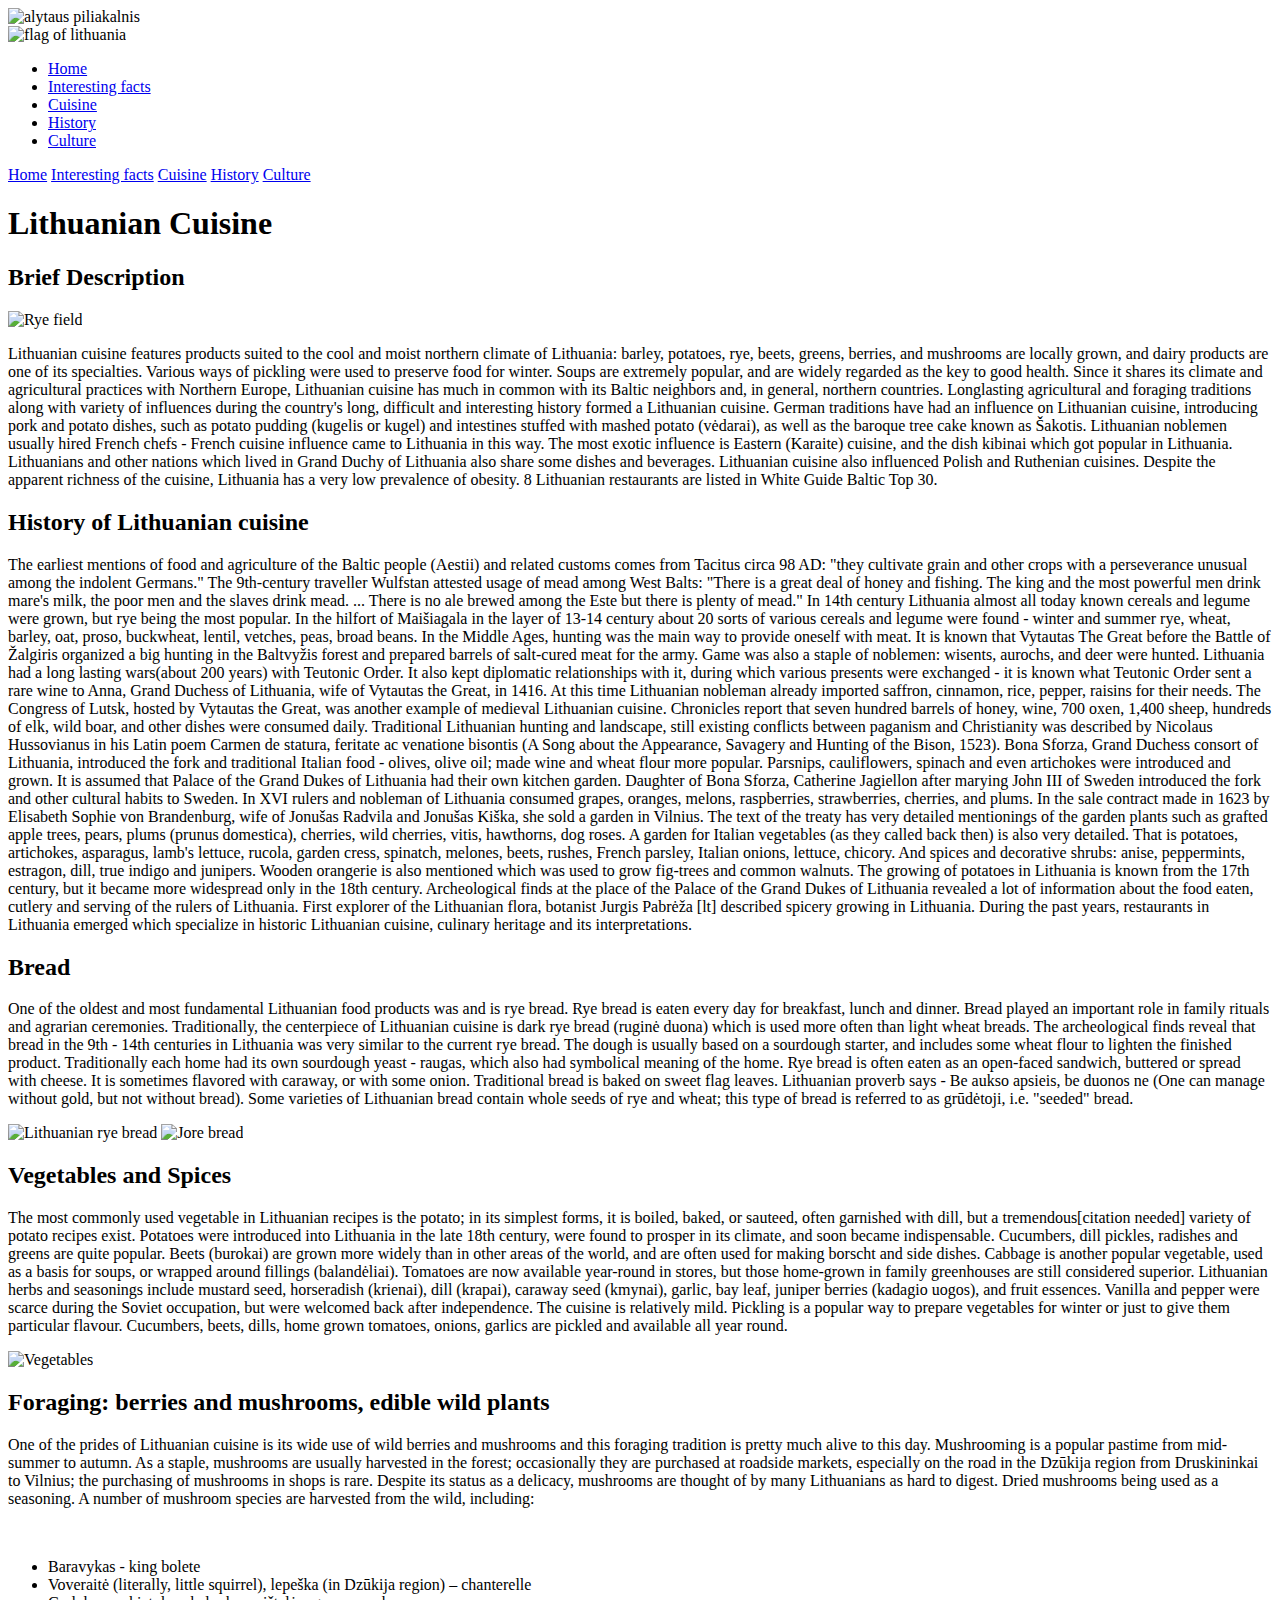
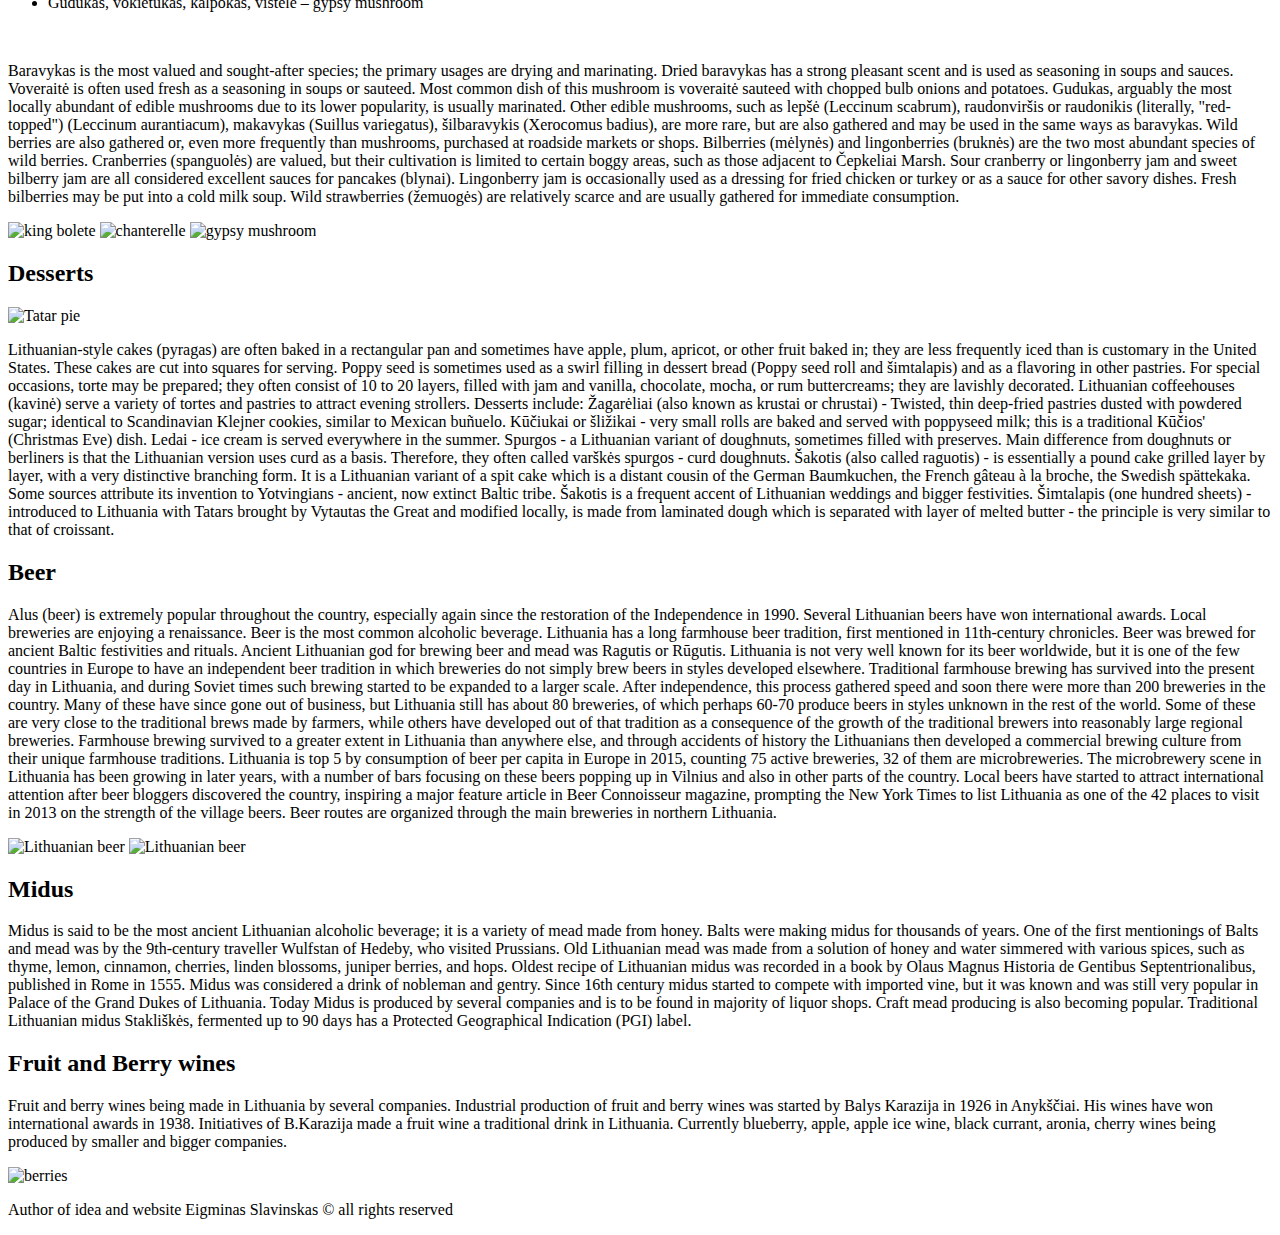
==== cuisine.html @ 6ea219a3 "first commit" ====
<!DOCTYPE html>
<html lang="en">

<head>

    <meta charset="UTF-8">
    <meta name="viewport" content="width=device-width, initial-scale=1.0">
    <title>Title of the document</title>
    

    <link rel="stylesheet" type="text/css" href="C:/Users/slavi/Desktop/Lithuania/web/css/style3.css">
    <link rel="stylesheet" type="text/css" href="C:/Users/slavi/Desktop/Lithuania/web/css/style4.css">
    <link rel="stylesheet" type="text/css" href="C:/Users/slavi/Desktop/Lithuania/web/css/generalStyles.css">

    
</head>

<body>
    <!-- CONTAINER 1   BEGIN -->

    <div class="container" id="top-container">

        <!-- Image above navigation -->
        <img id="nav-img" src="C:/Users/slavi/Desktop/Lithuania/web/images/Alytus_hillfort.jpg" alt="alytaus piliakalnis">

        <!-- NAVIGATION   BEGIN -->
        <nav>
            <div class="flag">
                <img id="lithuanian-flag" onmouseover="move()" onmouseout="moveout()"
                    src="https://upload.wikimedia.org/wikipedia/commons/thumb/1/11/Flag_of_Lithuania.svg/2000px-Flag_of_Lithuania.svg.png"
                    alt="flag of lithuania">
            </div>


            <!-- Laptop -->
            <div class="navigation-bar" id="navBar">
                <ul>
                    <li><a href="index.html">Home</a></li>
                    <li><a href="interestingFacts.html">Interesting facts</a></li>
                    <li><a id="active" href="cuisine.html">Cuisine</a></li>
                    <li><a href="history.html">History</a></li>
                    <li><a href="culture.html">Culture</a></li>
                </ul>
            </div>

            <!-- Ipad and Phone -->
            <a href="javascript:void(0);" class="icon" onclick="myFunction()">
                <div></div>
                <div></div>
                <div></div>
            </a>




        </nav>
        <!-- NAVIGATION   END-->

        <!-- Ipad and Phone     Appears when menu icon is clicked-->

        <div id="myLinks">
            <a href="index.html">Home</a>
            <a href="interestingFacts.html">Interesting facts</a>
            <a href="cuisine.html">Cuisine</a>
            <a href="history.html">History</a>
            <a href="culture.html">Culture</a>
        </div>
        <!--/-->
    </div>

    <!--CONTAINER 1   END -->

    <!--CONTAINER 2   BEGIN -->

    <div class="container">

        <section>

            <div id="headline">
                <h1><span id="yellow">Lithu</span><span id="green">anian</span><span id="red"> Cuisine</span></h1>
            </div>

            <div class="empty-div"></div>

            <div class="article">

                <h2>Brief Description</h2>

                <img id="ryeField" src="https://footage.framepool.com/shotimg/qf/682459091-rye-field-spike-plant-cereal-plant-agricultural-crop.jpg"
                alt="Rye field">

                <p>
                    Lithuanian cuisine features products suited to the cool and moist northern climate of Lithuania:
                    barley, potatoes, rye, beets, greens, berries, and mushrooms are locally grown, and dairy products
                    are one of its specialties. Various ways of pickling were used to preserve food for winter. Soups
                    are extremely popular, and are widely regarded as the key to good health. Since it shares its
                    climate and agricultural practices with Northern Europe, Lithuanian cuisine has much in common with
                    its Baltic neighbors and, in general, northern countries. Longlasting agricultural and foraging
                    traditions along with variety of influences during the country's long, difficult and interesting
                    history formed a Lithuanian cuisine.

                    German traditions have had an influence on Lithuanian cuisine, introducing pork and potato dishes,
                    such as potato pudding (kugelis or kugel) and intestines stuffed with mashed potato (vėdarai), as
                    well as the baroque tree cake known as Šakotis. Lithuanian noblemen usually hired French chefs -
                    French cuisine influence came to Lithuania in this way. The most exotic influence is Eastern
                    (Karaite) cuisine, and the dish kibinai which got popular in Lithuania. Lithuanians and other
                    nations which lived in Grand Duchy of Lithuania also share some dishes and beverages. Lithuanian
                    cuisine also influenced Polish and Ruthenian cuisines.

                    Despite the apparent richness of the cuisine, Lithuania has a very low prevalence of obesity. 8
                    Lithuanian restaurants are listed in White Guide Baltic Top 30.
                </p>

            </div>
            <div class="empty-div"></div>

            <div class="article">

                <h2>History of Lithuanian cuisine</h2>

                <p>
                    The earliest mentions of food and agriculture of the Baltic people (Aestii) and related customs
                    comes from Tacitus circa 98 AD: "they cultivate grain and other crops with a perseverance
                    unusual among the indolent Germans."

                    The 9th-century traveller Wulfstan attested usage of mead among West Balts: "There is a great
                    deal of honey and fishing. The king and the most powerful men drink mare's milk, the poor men
                    and the slaves drink mead. ... There is no ale brewed among the Este but there is plenty of
                    mead."

                    In 14th century Lithuania almost all today known cereals and legume were grown, but rye being
                    the most popular. In the hilfort of Maišiagala in the layer of 13-14 century about 20 sorts of
                    various cereals and legume were found - winter and summer rye, wheat, barley, oat, proso,
                    buckwheat, lentil, vetches, peas, broad beans.

                    In the Middle Ages, hunting was the main way to provide oneself with meat. It is known that
                    Vytautas The Great before the Battle of Žalgiris organized a big hunting in the Baltvyžis forest
                    and prepared barrels of salt-cured meat for the army. Game was also a staple of noblemen:
                    wisents, aurochs, and deer were hunted. Lithuania had a long lasting wars(about 200 years) with
                    Teutonic Order. It also kept diplomatic relationships with it, during which various presents
                    were exchanged - it is known what Teutonic Order sent a rare wine to Anna, Grand Duchess of
                    Lithuania, wife of Vytautas the Great, in 1416. At this time Lithuanian nobleman already
                    imported saffron, cinnamon, rice, pepper, raisins for their needs.

                    The Congress of Lutsk, hosted by Vytautas the Great, was another example of medieval Lithuanian
                    cuisine. Chronicles report that seven hundred barrels of honey, wine, 700 oxen, 1,400 sheep,
                    hundreds of elk, wild boar, and other dishes were consumed daily.

                    Traditional Lithuanian hunting and landscape, still existing conflicts between paganism and
                    Christianity was described by Nicolaus Hussovianus in his Latin poem Carmen de statura, feritate
                    ac venatione bisontis (A Song about the Appearance, Savagery and Hunting of the Bison, 1523).

                    Bona Sforza, Grand Duchess consort of Lithuania, introduced the fork and traditional Italian
                    food - olives, olive oil; made wine and wheat flour more popular. Parsnips, cauliflowers,
                    spinach and even artichokes were introduced and grown. It is assumed that Palace of the Grand
                    Dukes of Lithuania had their own kitchen garden. Daughter of Bona Sforza, Catherine Jagiellon
                    after marying John III of Sweden introduced the fork and other cultural habits to Sweden. In XVI
                    rulers and nobleman of Lithuania consumed grapes, oranges, melons, raspberries, strawberries,
                    cherries, and plums.

                    In the sale contract made in 1623 by Elisabeth Sophie von Brandenburg, wife of Jonušas Radvila
                    and Jonušas Kiška, she sold a garden in Vilnius. The text of the treaty has very detailed
                    mentionings of the garden plants such as grafted apple trees, pears, plums (prunus domestica),
                    cherries, wild cherries, vitis, hawthorns, dog roses. A garden for Italian vegetables (as they
                    called back then) is also very detailed. That is potatoes, artichokes, asparagus, lamb's
                    lettuce, rucola, garden cress, spinatch, melones, beets, rushes, French parsley, Italian onions,
                    lettuce, chicory. And spices and decorative shrubs: anise, peppermints, estragon, dill, true
                    indigo and junipers. Wooden orangerie is also mentioned which was used to grow fig-trees and
                    common walnuts.

                    The growing of potatoes in Lithuania is known from the 17th century, but it became more
                    widespread only in the 18th century.

                    Archeological finds at the place of the Palace of the Grand Dukes of Lithuania revealed a lot of
                    information about the food eaten, cutlery and serving of the rulers of Lithuania.

                    First explorer of the Lithuanian flora, botanist Jurgis Pabrėža [lt] described spicery growing
                    in Lithuania.

                    During the past years, restaurants in Lithuania emerged which specialize in historic Lithuanian
                    cuisine, culinary heritage and its interpretations.


                </p>

            </div>


            <div class="empty-div"></div>

            <div class="article">

                <h2>Bread</h2>

                <p>
                    One of the oldest and most fundamental Lithuanian food products was and is rye bread. Rye bread is
                    eaten every day for breakfast, lunch and dinner. Bread played an important role in family rituals
                    and agrarian ceremonies. Traditionally, the centerpiece of Lithuanian cuisine is dark rye bread
                    (ruginė duona) which is used more often than light wheat breads. The archeological finds reveal that
                    bread in the 9th - 14th centuries in Lithuania was very similar to the current rye bread. The dough
                    is usually based on a sourdough starter, and includes some wheat flour to lighten the finished
                    product. Traditionally each home had its own sourdough yeast - raugas, which also had symbolical
                    meaning of the home. Rye bread is often eaten as an open-faced sandwich, buttered or spread with
                    cheese. It is sometimes flavored with caraway, or with some onion. Traditional bread is baked on
                    sweet flag leaves. Lithuanian proverb says - Be aukso apsieis, be duonos ne (One can manage without
                    gold, but not without bread).

                    Some varieties of Lithuanian bread contain whole seeds of rye and wheat; this type of bread is
                    referred to as grūdėtoji, i.e. "seeded" bread.
                </p>

                <div class="breads">

                <img id="bread" src="http://www.skoniukelias.lt/data/tourism_objects/large/13_zavarnoy_rzhanoy_hleb.jpg"
                alt="Lithuanian rye bread">

                <img id="jore" src="https://www.fazer.lt/siteassets/brandsprekiniai-enklai/jore/naujas-dizainas/4770068196590-jor-juoda-duona-pagardinta-saulgromis-280-g.png"
                alt="Jore bread">

            </div>

            </div>

            <div class="empty-div"></div>

            <div class="article">

                <h2>Vegetables and Spices</h2>

                <p>
                    The most commonly used vegetable in Lithuanian recipes is the potato; in its simplest forms, it is
                    boiled, baked, or sauteed, often garnished with dill, but a tremendous[citation needed] variety of
                    potato recipes exist. Potatoes were introduced into Lithuania in the late 18th century, were found
                    to prosper in its climate, and soon became indispensable.

                    Cucumbers, dill pickles, radishes and greens are quite popular. Beets (burokai) are grown more
                    widely than in other areas of the world, and are often used for making borscht and side dishes.
                    Cabbage is another popular vegetable, used as a basis for soups, or wrapped around fillings
                    (balandėliai). Tomatoes are now available year-round in stores, but those home-grown in family
                    greenhouses are still considered superior.

                    Lithuanian herbs and seasonings include mustard seed, horseradish (krienai), dill (krapai), caraway
                    seed (kmynai), garlic, bay leaf, juniper berries (kadagio uogos), and fruit essences. Vanilla and
                    pepper were scarce during the Soviet occupation, but were welcomed back after independence. The
                    cuisine is relatively mild.

                    Pickling is a popular way to prepare vegetables for winter or just to give them particular flavour.
                    Cucumbers, beets, dills, home grown tomatoes, onions, garlics are pickled and available all year
                    round.
                </p>

                <img id="veggies" src="https://fruitsandveggies.org/wp-content/uploads/2008/02/ja-ma-216495-unsplash-1400x640.jpg"
                alt="Vegetables">

            </div>

            <div class="empty-div"></div>

            <div class="article">

                <h2>Foraging: berries and mushrooms, edible wild plants</h2>

                <p>
                    One of the prides of Lithuanian cuisine is its wide use of wild berries and mushrooms and this
                    foraging tradition is pretty much alive to this day.

                    Mushrooming is a popular pastime from mid-summer to autumn. As a staple, mushrooms are usually
                    harvested in the forest; occasionally they are purchased at roadside markets, especially on the road
                    in the Dzūkija region from Druskininkai to Vilnius; the purchasing of mushrooms in shops is rare.
                    Despite its status as a delicacy, mushrooms are thought of by many Lithuanians as hard to digest.
                    Dried mushrooms being used as a seasoning. A number of mushroom species are harvested from the wild,
                    including:
                </p>

                <br>

                
                <ul id="mushroom-list">
                    <li>Baravykas - king bolete</li>
                    <li>Voveraitė (literally, little squirrel), lepeška (in Dzūkija region) – chanterelle</li>
                    <li>Gudukas, vokietukas, kalpokas, vištelė – gypsy mushroom</li>
                </ul>

                

                

                <br>

                <p>
                    Baravykas is the most valued and sought-after species; the primary usages are drying and marinating.
                    Dried baravykas has a strong pleasant scent and is used as seasoning in soups and sauces. Voveraitė
                    is often used fresh as a seasoning in soups or sauteed. Most common dish of this mushroom is
                    voveraitė sauteed with chopped bulb onions and potatoes. Gudukas, arguably the most locally abundant
                    of edible mushrooms due to its lower popularity, is usually marinated. Other edible mushrooms, such
                    as lepšė (Leccinum scabrum), raudonviršis or raudonikis (literally, "red-topped") (Leccinum
                    aurantiacum), makavykas (Suillus variegatus), šilbaravykis (Xerocomus badius), are more rare, but
                    are also gathered and may be used in the same ways as baravykas.

                    Wild berries are also gathered or, even more frequently than mushrooms, purchased at roadside
                    markets or shops. Bilberries (mėlynės) and lingonberries (bruknės) are the two most abundant species
                    of wild berries. Cranberries (spanguolės) are valued, but their cultivation is limited to certain
                    boggy areas, such as those adjacent to Čepkeliai Marsh. Sour cranberry or lingonberry jam and sweet
                    bilberry jam are all considered excellent sauces for pancakes (blynai). Lingonberry jam is
                    occasionally used as a dressing for fried chicken or turkey or as a sauce for other savory dishes.
                    Fresh bilberries may be put into a cold milk soup. Wild strawberries (žemuogės) are relatively
                    scarce and are usually gathered for immediate consumption.
                </p>

                
                        <img class="mushroomImage" src="https://s1.15min.lt/images/photos/2010/09/12/original/1284291780varenajovitairtomas.jpg" alt="king bolete">
                        <img class="mushroomImage" src="https://www.grybai.lt/upl/grybai/valgomoji-voveraite13.jpg" alt="chanterelle">
                        <img id="gypsy" src="https://www.grybai.lt/upl/grybai/rauksletasis-gudukas577.jpg" alt="gypsy mushroom">
                

            </div>

            <div class="empty-div"></div>

            <div class="article">

                <h2>Desserts</h2>

                <img id="tatarPie" src="https://i.pinimg.com/originals/54/20/32/542032971434d9de6fe797391ba96f5a.jpg"
                alt="Tatar pie">

                <p>
                    Lithuanian-style cakes (pyragas) are often baked in a rectangular pan and sometimes have apple,
                    plum, apricot, or other fruit baked in; they are less frequently iced than is customary in the
                    United States. These cakes are cut into squares for serving. Poppy seed is sometimes used as a swirl
                    filling in dessert bread (Poppy seed roll and šimtalapis) and as a flavoring in other pastries.

                    For special occasions, torte may be prepared; they often consist of 10 to 20 layers, filled with jam
                    and vanilla, chocolate, mocha, or rum buttercreams; they are lavishly decorated. Lithuanian
                    coffeehouses (kavinė) serve a variety of tortes and pastries to attract evening strollers.

                    Desserts include:

                    Žagarėliai (also known as krustai or chrustai) - Twisted, thin deep-fried pastries dusted with
                    powdered sugar; identical to Scandinavian Klejner cookies, similar to Mexican buñuelo.
                    Kūčiukai or šližikai - very small rolls are baked and served with poppyseed milk; this is a
                    traditional Kūčios' (Christmas Eve) dish.
                    Ledai - ice cream is served everywhere in the summer.
                    Spurgos - a Lithuanian variant of doughnuts, sometimes filled with preserves. Main difference from
                    doughnuts or berliners is that the Lithuanian version uses curd as a basis. Therefore, they often
                    called varškės spurgos - curd doughnuts.
                    Šakotis (also called raguotis) - is essentially a pound cake grilled layer by layer, with a very
                    distinctive branching form. It is a Lithuanian variant of a spit cake which is a distant cousin of
                    the German Baumkuchen, the French gâteau à la broche, the Swedish spättekaka. Some sources attribute
                    its invention to Yotvingians - ancient, now extinct Baltic tribe. Šakotis is a frequent accent of
                    Lithuanian weddings and bigger festivities.
                    Šimtalapis (one hundred sheets) - introduced to Lithuania with Tatars brought by Vytautas the Great
                    and modified locally, is made from laminated dough which is separated with layer of melted butter -
                    the principle is very similar to that of croissant.
                </p>

            </div>


            <div class="empty-div"></div>

            <div class="article">

                <h2>Beer</h2>

                <p>
                    Alus (beer) is extremely popular throughout the country, especially again since the restoration of
                    the Independence in 1990. Several Lithuanian beers have won international awards. Local breweries
                    are enjoying a renaissance. Beer is the most common alcoholic beverage. Lithuania has a long
                    farmhouse beer tradition, first mentioned in 11th-century chronicles. Beer was brewed for ancient
                    Baltic festivities and rituals. Ancient Lithuanian god for brewing beer and mead was Ragutis or
                    Rūgutis. Lithuania is not very well known for its beer worldwide, but it is one of the few countries
                    in Europe to have an independent beer tradition in which breweries do not simply brew beers in
                    styles developed elsewhere. Traditional farmhouse brewing has survived into the present day in
                    Lithuania, and during Soviet times such brewing started to be expanded to a larger scale. After
                    independence, this process gathered speed and soon there were more than 200 breweries in the
                    country. Many of these have since gone out of business, but Lithuania still has about 80 breweries,
                    of which perhaps 60-70 produce beers in styles unknown in the rest of the world. Some of these are
                    very close to the traditional brews made by farmers, while others have developed out of that
                    tradition as a consequence of the growth of the traditional brewers into reasonably large regional
                    breweries.

                    Farmhouse brewing survived to a greater extent in Lithuania than anywhere else, and through
                    accidents of history the Lithuanians then developed a commercial brewing culture from their unique
                    farmhouse traditions. Lithuania is top 5 by consumption of beer per capita in Europe in 2015,
                    counting 75 active breweries, 32 of them are microbreweries.

                    The microbrewery scene in Lithuania has been growing in later years, with a number of bars focusing
                    on these beers popping up in Vilnius and also in other parts of the country. Local beers have
                    started to attract international attention after beer bloggers discovered the country, inspiring a
                    major feature article in Beer Connoisseur magazine, prompting the New York Times to list Lithuania
                    as one of the 42 places to visit in 2013 on the strength of the village beers. Beer routes are
                    organized through the main breweries in northern Lithuania.
                </p>

                

            </div>

            <div class="article">
                    <img id="beerImg1" src="http://www.nightlife-cityguide.com/wp-content/uploads/2014/12/birrerie-vilnius-672x372.jpg"
                    alt="Lithuanian beer">

                    <img id="beerImg2" src="http://lituanica.ie/litwp1788/wp-content/uploads/2013/12/svyturys-beer.jpg"
                    alt="Lithuanian beer">
            </div>

            <div class="empty-div"></div>


            <div class="article">

                <h2>Midus</h2>

                <p>
                    Midus is said to be the most ancient Lithuanian alcoholic beverage; it is a variety of mead made
                    from honey. Balts were making midus for thousands of years. One of the first mentionings of Balts
                    and mead was by the 9th-century traveller Wulfstan of Hedeby, who visited Prussians. Old Lithuanian
                    mead was made from a solution of honey and water simmered with various spices, such as thyme, lemon,
                    cinnamon, cherries, linden blossoms, juniper berries, and hops. Oldest recipe of Lithuanian midus
                    was recorded in a book by Olaus Magnus Historia de Gentibus Septentrionalibus, published in Rome in
                    1555. Midus was considered a drink of nobleman and gentry. Since 16th century midus started to
                    compete with imported vine, but it was known and was still very popular in Palace of the Grand Dukes
                    of Lithuania. Today Midus is produced by several companies and is to be found in majority of liquor
                    shops. Craft mead producing is also becoming popular. Traditional Lithuanian midus Stakliškės,
                    fermented up to 90 days has a Protected Geographical Indication (PGI) label.
                </p>

            </div>

            <div class="empty-div"></div>

            <div class="article">

                <h2>Fruit and Berry wines</h2>

                <p>
                    Fruit and berry wines being made in Lithuania by several companies. Industrial production of fruit
                    and berry wines was started by Balys Karazija in 1926 in Anykščiai. His wines have won international
                    awards in 1938. Initiatives of B.Karazija made a fruit wine a traditional drink in Lithuania.
                    Currently blueberry, apple, apple ice wine, black currant, aronia, cherry wines being produced by
                    smaller and bigger companies.
                </p>

                <img id="berries" src="https://i0.wp.com/images-prod.healthline.com/hlcmsresource/images/AN_images/reasons-to-eat-berries-1296x728-feature.jpg?w=1155&h=1528"
                alt="berries">

            </div>



        </section>

    </div>

    <!--CONTAINER 2   END -->

    <!--CONTAINER 3   BEGIN -->

    <div class="container" id="footer-container">

        <div class="empty-div"></div>

        <footer>
            <p>Author of idea and website Eigminas Slavinskas &copy; all rights reserved</p>
        </footer>

        <div class="empty-div"></div>

    </div>

    <!--CONTAINER 3   END -->

    <script src="app.js"></script>

</body>

</html>
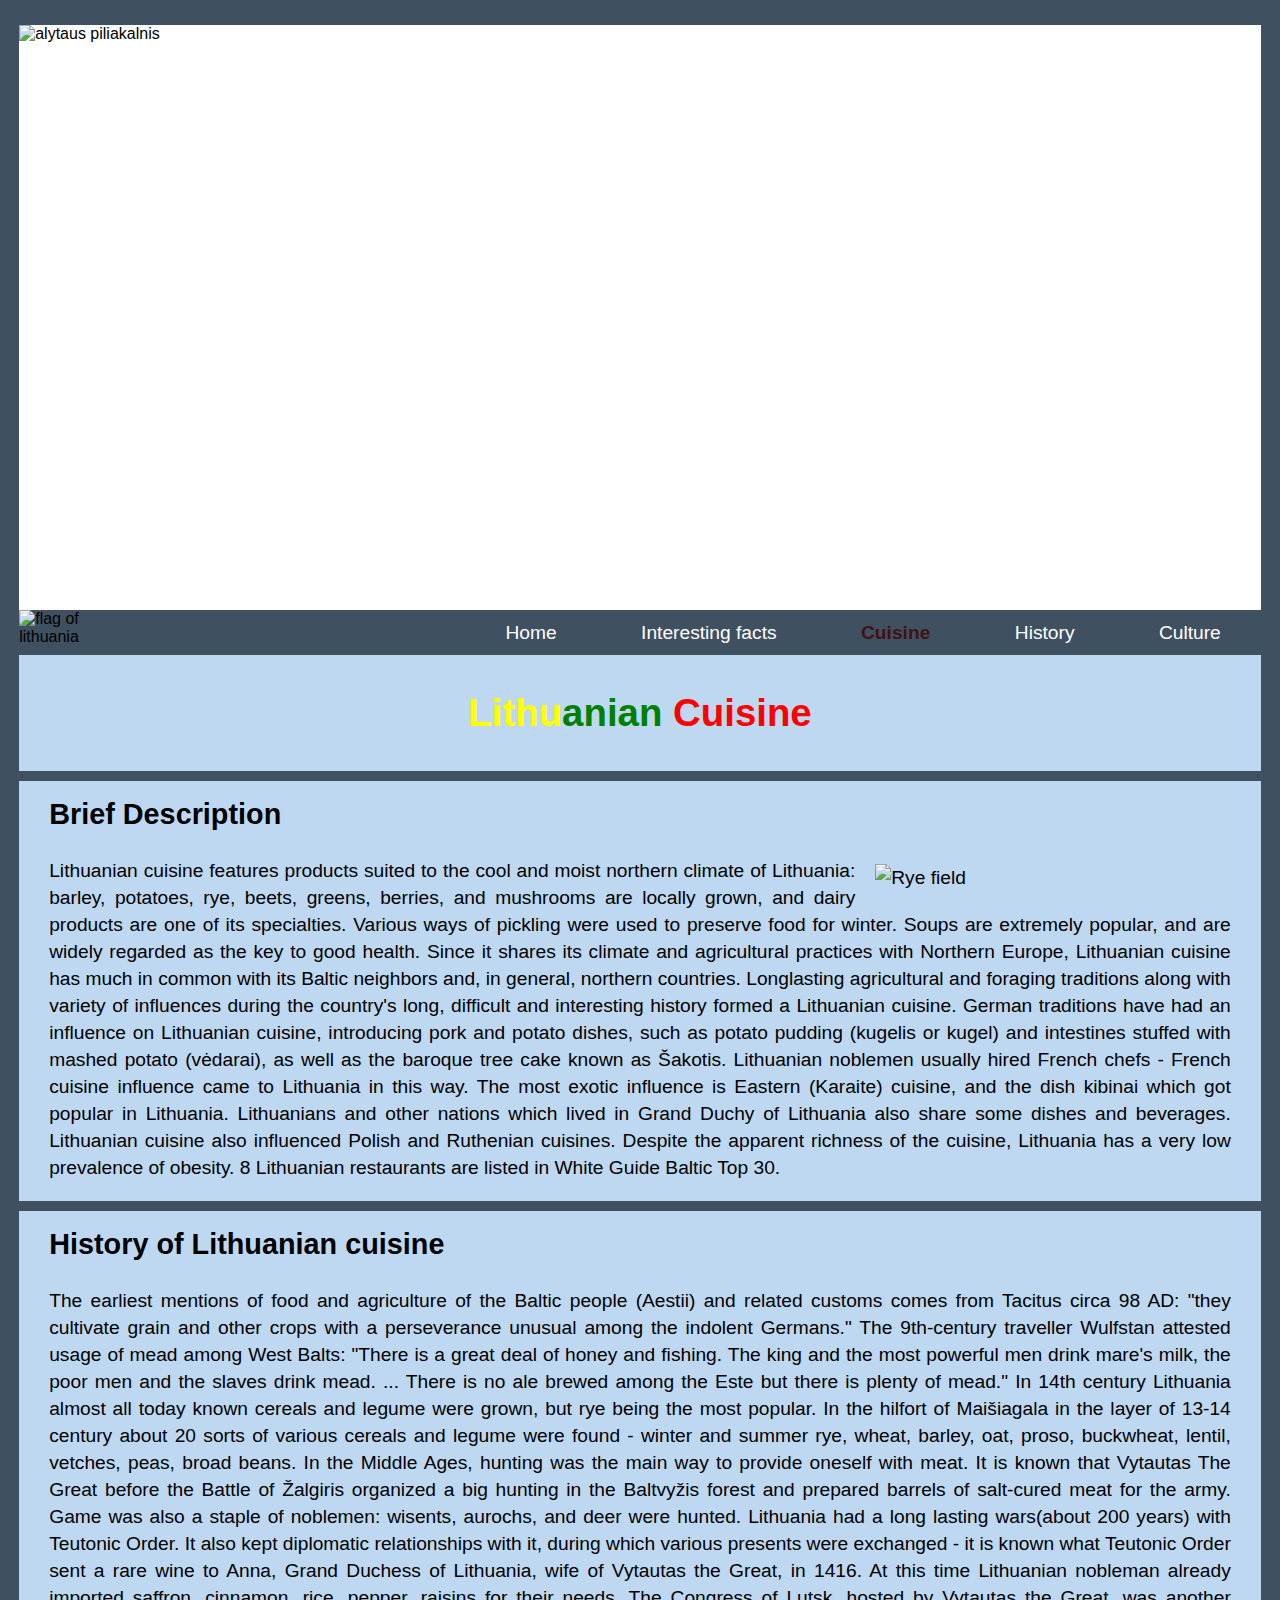
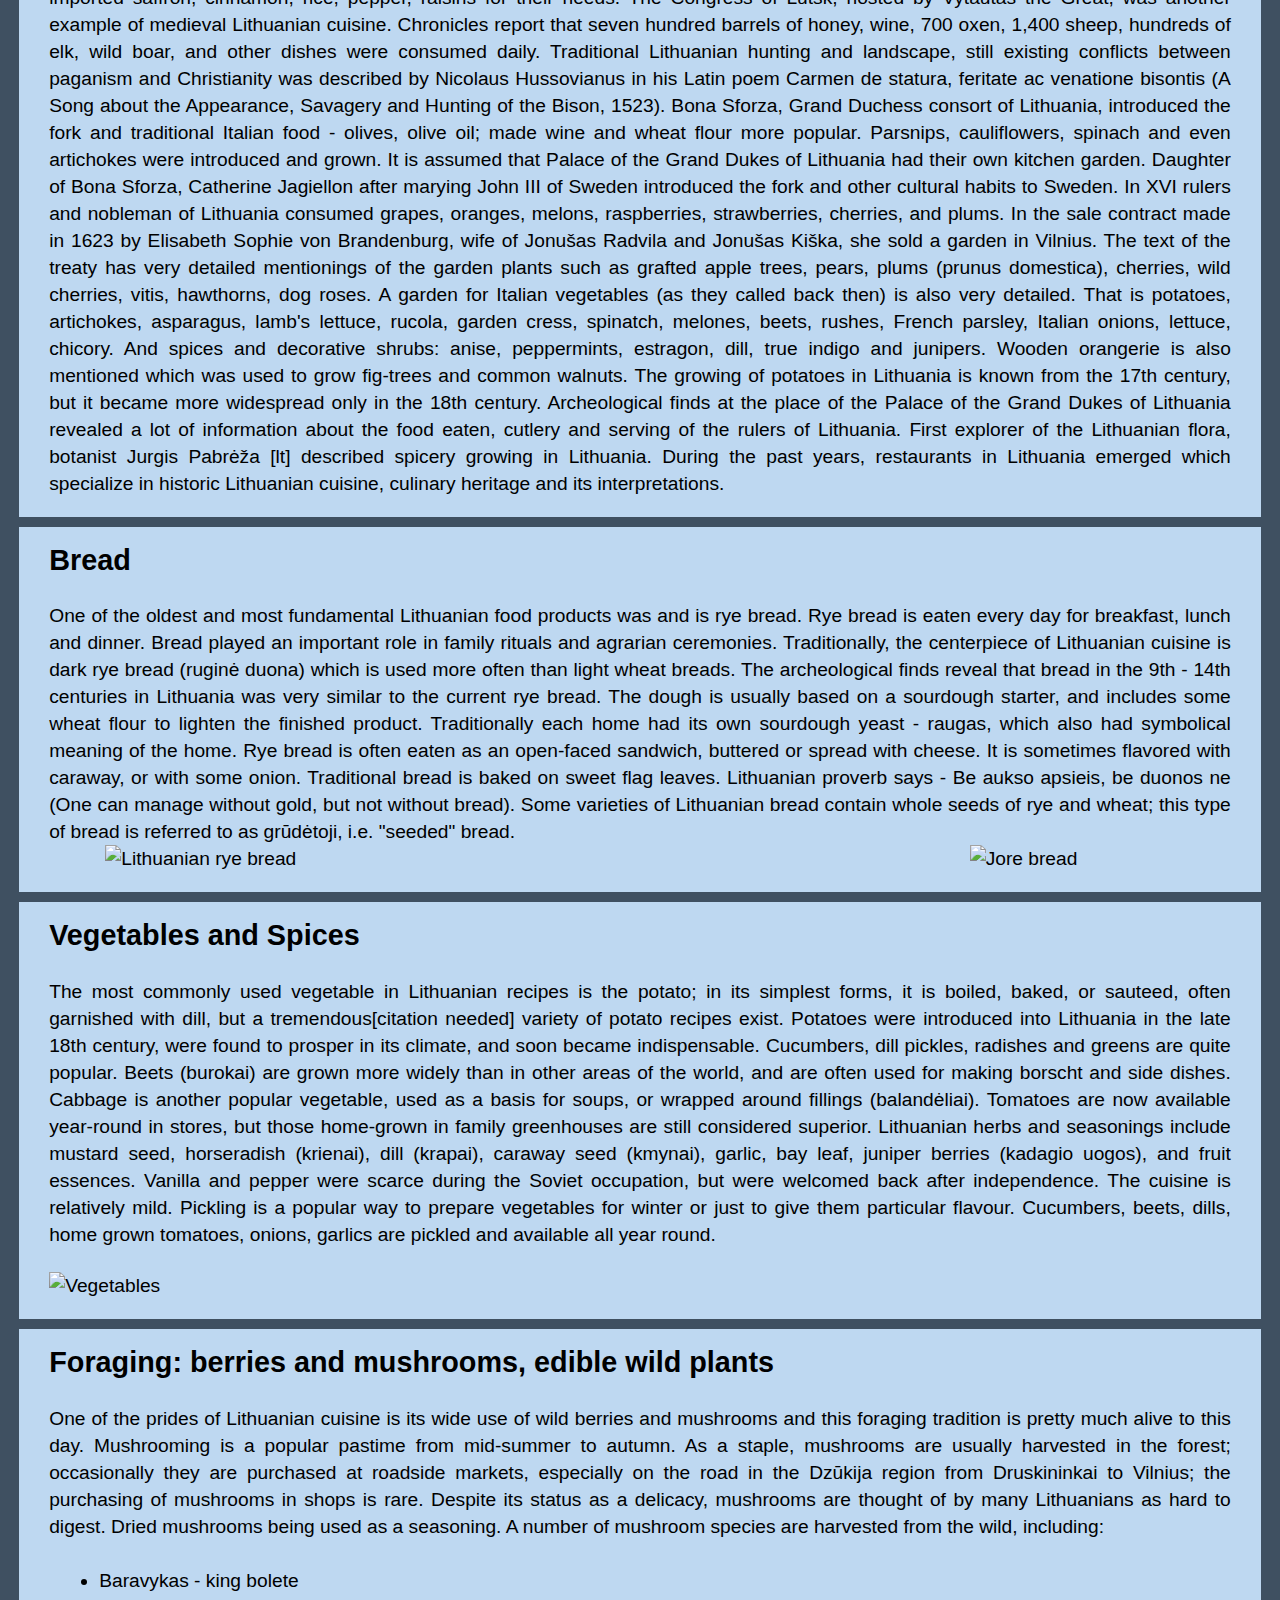
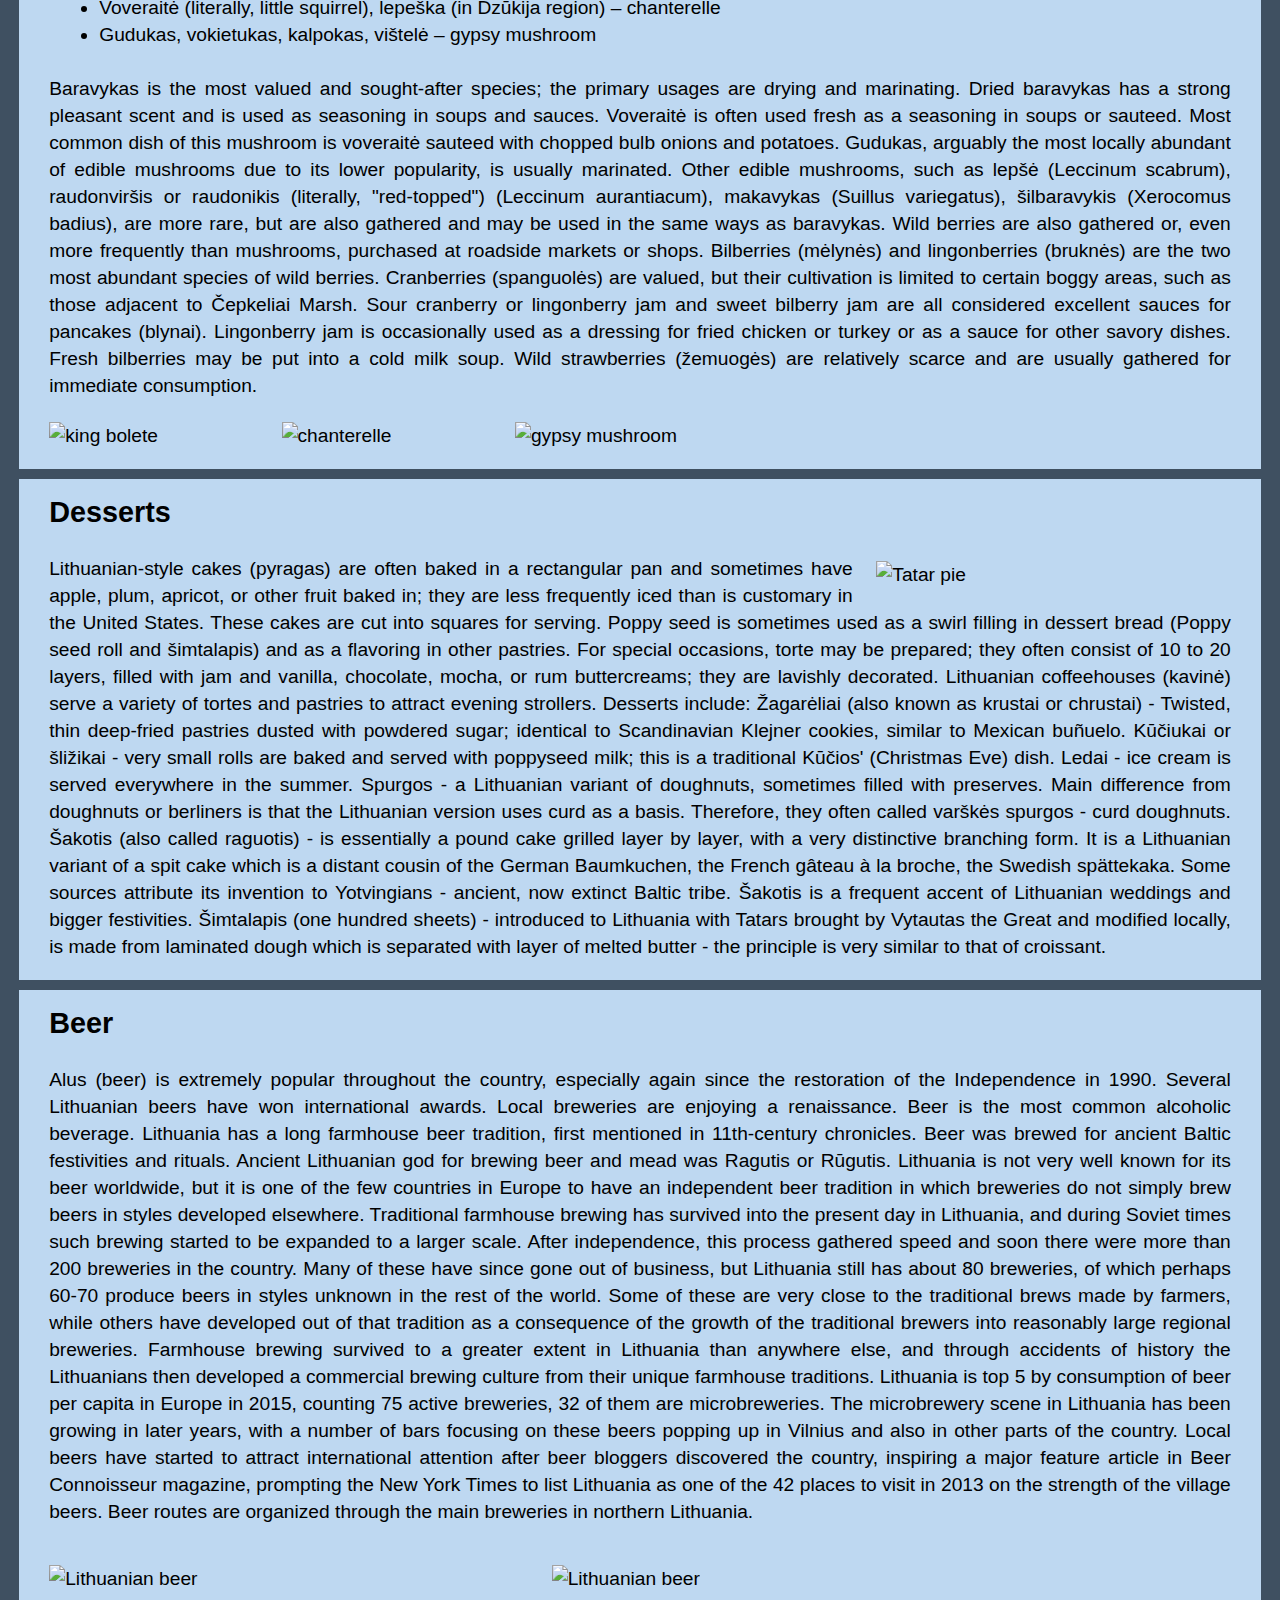
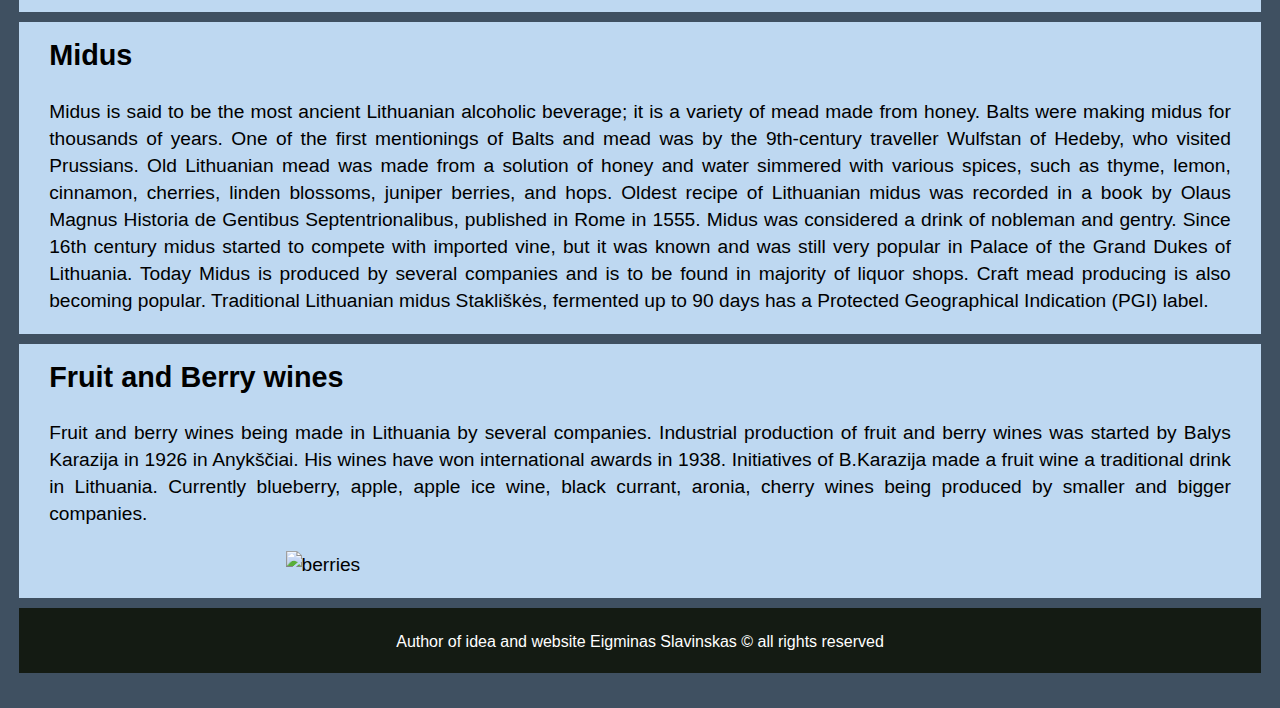
==== commit 85d30497: "Update cuisine.html" ====
--- a/cuisine.html
+++ b/cuisine.html
@@ -8,9 +8,9 @@
     <title>Title of the document</title>
     
 
-    <link rel="stylesheet" type="text/css" href="C:/Users/slavi/Desktop/Lithuania/web/css/style3.css">
-    <link rel="stylesheet" type="text/css" href="C:/Users/slavi/Desktop/Lithuania/web/css/style4.css">
-    <link rel="stylesheet" type="text/css" href="C:/Users/slavi/Desktop/Lithuania/web/css/generalStyles.css">
+    <link rel="stylesheet" type="text/css" href="css/style3.css">
+    <link rel="stylesheet" type="text/css" href="css/style4.css">
+    <link rel="stylesheet" type="text/css" href="css/generalStyles.css">
 
     
 </head>
@@ -21,7 +21,7 @@
     <div class="container" id="top-container">
 
         <!-- Image above navigation -->
-        <img id="nav-img" src="C:/Users/slavi/Desktop/Lithuania/web/images/Alytus_hillfort.jpg" alt="alytaus piliakalnis">
+        <img id="nav-img" src="images/Alytus_hillfort.jpg" alt="alytaus piliakalnis">
 
         <!-- NAVIGATION   BEGIN -->
         <nav>
@@ -475,4 +475,4 @@
 
 </body>
 
-</html>+</html>
--- a/css/style3.css
+++ b/css/style3.css
@@ -0,0 +1,117 @@
+.content{
+    display: flex;
+    margin-top: 5vh;
+}
+
+.article{
+    
+    padding: 20px 30px;
+    font-size: 1.2em;
+    line-height: 27px;
+    text-align: justify;
+    
+}
+
+.article > h2{
+    margin-bottom: 3.2vh;
+    
+}
+
+
+.imi{
+    float: right;
+    padding: 8px 0px 20px 20px;
+}
+
+.battle{
+    width: 100%;
+}
+
+
+
+
+#footer-container{
+    background-color: #141b13;
+}
+
+footer{
+    text-align: center;
+    height: 50px;
+    margin-top: 10px;
+    margin-bottom: 5px;
+    color: white;
+}
+
+footer > p{
+    padding-top: 15px;
+}
+
+#yellow{
+    color: yellow;
+}
+
+#green{
+    color: green;
+}
+
+#red{
+    color: red;
+}
+
+a.icon{
+    display: none;
+}
+
+#myLinks{
+    display: none;
+}
+
+.ethnograpic-map-mobile{
+    display: none;
+}
+
+@media only screen and (max-width: 1200px){
+    .imi{
+        width: 60%;
+    }
+    
+    .introduction p{
+        font-size: 1.2em;
+        /* text-align: justify; */
+    }
+}
+
+@media only screen and (max-width: 480px){
+    h2{
+        text-align: center;
+    }
+
+    .article{
+        font-size: 17px;
+        text-align: left;
+    }    
+
+    
+}
+
+
+#yellow{
+    color: yellow;
+}
+
+#green{
+    color: green;
+}
+
+#red{
+    color: red;
+}
+
+
+
+#active{
+    color: rgba(66, 12, 12, 0.911);
+    font-weight: bold;
+}
+
+
--- a/css/style4.css
+++ b/css/style4.css
@@ -0,0 +1,136 @@
+#mushroom-list{
+    margin-left: 50px;
+}
+
+#ryeField{
+    width: 30%;
+    float: right;
+    padding: 7px 0.09% 0px 20px;
+}
+
+.breads{
+    display: flex;
+    width: 95%;
+}
+
+
+#bread{
+   width: 40%;
+   height: auto;
+   padding-left: 5%;
+}
+
+#jore{
+   width: 15%;
+   height: auto;
+   padding-left: 37%;
+}
+
+#veggies{
+    width: 100%;
+    padding-top: 2%;
+}
+
+#mushrooms{
+    list-style-type: none;
+}
+
+img.mushroomImage{
+    width: 150px;
+    height: 150px;
+    padding-right: 10%;
+    padding-top: 2%;
+}
+
+#gypsy{
+    width: 150px;
+    height: 150px;
+    padding-top: 2%;
+}
+
+#tatarPie{
+    width: 30%;
+    height: 30%;
+    float: right;
+    padding: 0.5% 0% 0% 2%;
+}
+
+#beerImg1{
+    width: 29%;
+    height: 200px;
+    padding-right: 29.52%;
+}
+
+#beerImg2{
+    width: 40%;
+    height: 200px;
+}
+
+#berries{
+    width: 60%;
+    height: 400px;
+    margin-top: 2%;
+    margin-right: 19%;
+    margin-left: 20%;
+}
+
+@media only screen and (max-width: 1200px){
+    #beerImg1{
+        width: 29%;
+        height: 150px;
+    }  
+
+    #beerImg2{
+        width: 40%;
+        height: 150px;
+    }
+
+    #berries{
+        width: 80%;
+        height: 300px;
+        margin-right: 9%;
+        margin-left: 10%;
+    }
+}
+
+@media only screen and (max-width: 480px){
+    #ryeField{
+        width: 50%;
+    }
+
+    img.mushroomImage{
+        width: 70px;
+        height: 70px;
+        padding-right: 10%;
+        padding-top: 2%;
+    }
+    
+    #gypsy{
+        width: 70px;
+        height: 70px;
+        padding-top: 2%;
+    }
+
+    h2{
+        text-align: center;
+    }
+
+    .article{
+        font-size: 17px;
+    }
+
+    #berries{
+        height: 10%;
+    }
+    
+    #beerImg1{
+        width: 29%;
+        height: 100px;
+        padding-right: 29.52%;
+    }
+    
+    #beerImg2{
+        width: 40%;
+        height: 100px;
+    }
+}--- a/css/generalStyles.css
+++ b/css/generalStyles.css
@@ -0,0 +1,192 @@
+/* This .css file contains common styles for every web page */
+
+*{
+    margin: 0;
+    padding: 0;
+    font-family: 'Rubik', sans-serif;
+    box-sizing: content-box;
+}
+
+body{
+    background-color: #3f5061;
+    padding-top: 25px;
+    padding-bottom: 25px;
+}
+
+.container{
+    width: 97%;
+    margin: auto;
+    overflow: hidden;
+    background-color: #bed8f1;
+}
+
+#top-container{
+    background-color: white;
+}
+
+#nav-img{
+    min-width: 100%;
+    height: 65vh;
+    display: block;
+}
+
+#lithuanian-flag{
+    width: 60px;
+    height: 45px;
+}
+
+.empty-div{
+    width: 100%;
+    height: 10px;
+    background-color: #3f5061;
+}
+
+nav{
+    display: flex;
+    background-color: #3f5061;
+    height: 45px;
+} 
+
+.navigation-bar{
+    width: 100%;
+    position: relative;
+    overflow: hidden;
+}
+
+.navigation-bar  ul{
+    list-style-type: none;
+    right: 0;
+    position: absolute;
+}
+
+.navigation-bar  li{
+    display: inline-block;
+}
+
+.navigation-bar li a{
+    text-decoration: none;
+    text-align: center;
+    padding: 12px 40px;
+    display: block;
+    color: white;
+    font-size: 1.2em;
+}
+
+.navigation-bar li a:hover{
+    color: black;
+}
+
+a.icon{
+    display: none;
+}
+
+#myLinks{
+    display: none;
+}
+
+#headline > h1{
+    font-size: 3vw;
+    text-align: center;
+    margin-top: 4vh;
+    margin-bottom: 4vh;
+}
+
+#yellow{
+    color: yellow;
+}
+
+#green{
+    color: green;
+}
+
+#red{
+    color: red;
+}
+
+/* Screen 1200px */
+
+@media only screen and (max-width: 1200px){
+
+    /*
+       We want to make use of
+       maximum width of screen
+    */
+
+    .container{
+        width: 100%;
+        
+    }
+
+    body{
+        padding-top: 0px;
+        padding-bottom: 0px;
+    }
+
+    /*navigation bar*/
+    nav{
+        position: relative;
+        color: white;
+    }
+    
+    #myLinks{
+        background-color:  #111d29;
+    }
+    
+    #nav-img{
+        min-width: 100%;
+        height: 250px;
+    }
+    
+    #headline{
+        font-size: 25px;
+    }
+
+    a {
+        color: rgb(238, 218, 218);
+        padding: 10px 18px;
+        text-decoration: none;
+        font-size: 23px;
+        display: block;
+    }
+    
+    .icon > div{
+        width: 35px;
+        height: 4px;
+        background-color: rgb(255, 255, 255);
+        margin: 2px 0px 3.6px 0px;
+    }
+          
+    a.icon {
+        background-color: #2c2f38;
+        display: block;
+        position: absolute;
+        right: 0;
+        top: 0;
+    }
+    
+    a:hover {
+        background-color: #a7adc2;
+    }
+         
+    .navigation-bar{
+        display: none;
+    }
+
+    /*content*/
+    #headline > h1{
+        font-size: 2em;
+        text-align: center;
+        margin-top: 4vh;
+    }
+
+}
+
+@media only screen and (max-width: 480px){
+    #headline > h1{
+        font-size: 1.2em;
+        text-align: center;
+        margin-top: 4vh;
+    }
+
+    
+}